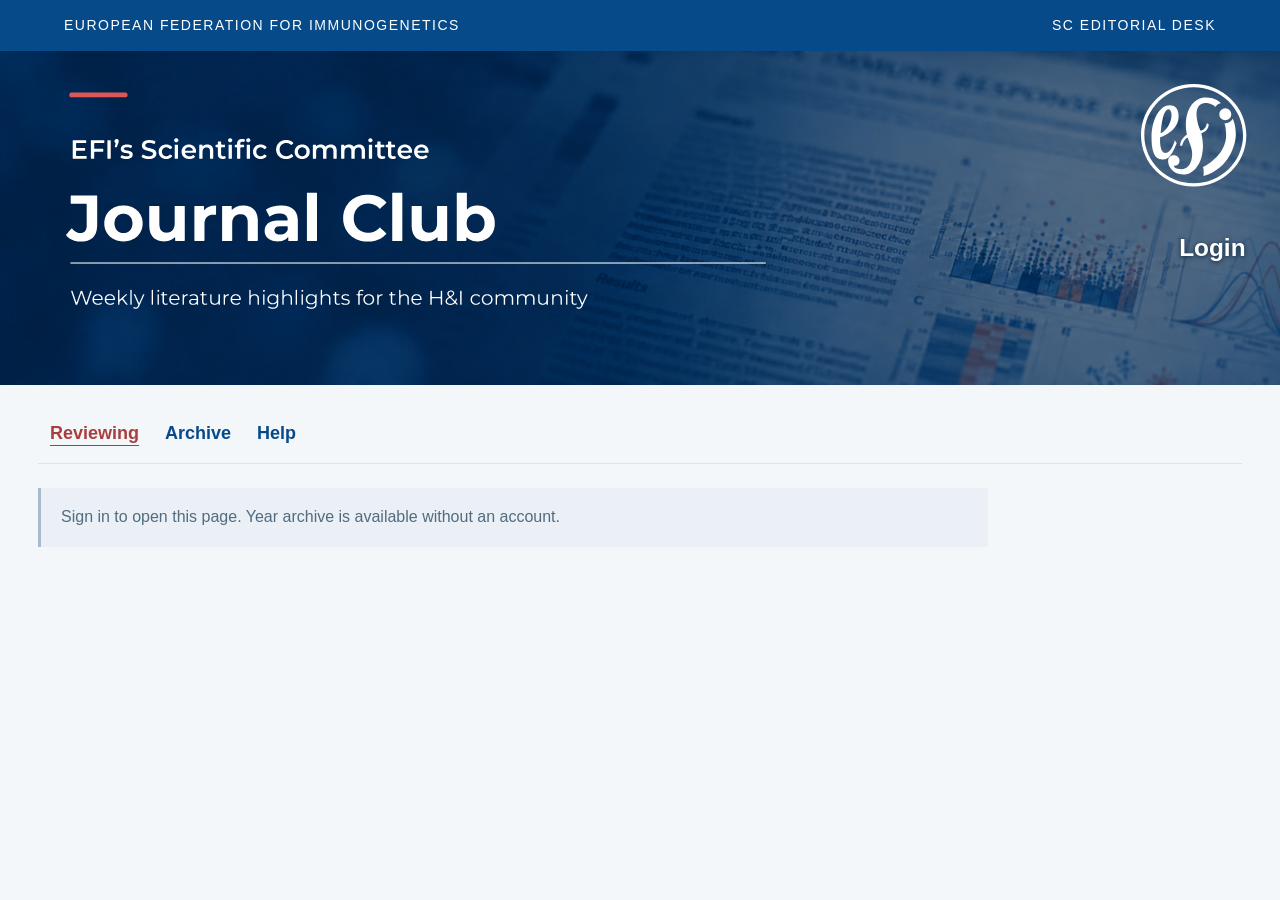
==== index.html @ dbf72e42 "Align banner identity above rule and duty text with subtitle" ====
<!doctype html><html lang="en" data-auth="guest"><head><meta charset="utf-8"><meta name="viewport" content="width=device-width,initial-scale=1"><title>EFI · Scientific Committee Journal Club</title><link rel="stylesheet" href="style.css?v=banner26"><style id="navigation-style">/* Critical navigation: the first paint already uses the final text-only menu. */
.site-nav{display:flex;flex-wrap:nowrap;align-items:stretch;gap:10px;margin:0 0 24px;padding:4px 4px 10px;border-bottom:1px solid #dce4eb;overflow-x:auto;overflow-y:hidden;scroll-padding-inline:6px;scrollbar-width:thin;scrollbar-color:#9fb5c9 transparent;-webkit-overflow-scrolling:touch}
.site-nav [hidden]{display:none!important}
.site-nav a,.site-nav a.access-locked{display:inline-flex;align-items:center;flex:0 0 auto;width:auto;min-height:40px;margin:0;padding:6px 8px;border:0;border-radius:0;background:transparent;box-shadow:none;color:#064a89;font:650 1.125rem/1.4 'Segoe UI',Arial,sans-serif;white-space:nowrap;text-decoration:none;text-underline-offset:6px;text-decoration-thickness:2px;transition:none}
.site-nav a[aria-current=page],.site-nav a.access-locked[aria-current=page]{color:#a83e3e;text-decoration:underline;text-decoration-color:currentColor}
.site-nav a:active{background:transparent;box-shadow:none}
.site-nav a:focus-visible{outline:3px solid #ac530b;outline-offset:3px}
@media(hover:hover){.site-nav a:hover,.site-nav a.access-locked:hover{color:#064a89;background:transparent;text-decoration:underline}.site-nav a[aria-current=page]:hover,.site-nav a.access-locked[aria-current=page]:hover{color:#a83e3e;background:transparent}}
@media(max-width:650px){.site-nav a,.site-nav a.access-locked{font-size:1.0625rem}}
@media(pointer:coarse){.site-nav a{min-height:44px}}
@media print{.site-nav{display:none}}
</style><script>try{const stored=JSON.parse(sessionStorage.getItem('efi-session')||'null');if(stored?.token&&stored.expiresAt>Date.now())document.documentElement.dataset.auth='pending'}catch{}</script></head><body data-page="review"><a class="skip-link" href="#main-content">Skip to main content</a><header><div class="top"><span>EUROPEAN FEDERATION FOR IMMUNOGENETICS</span><span>SC EDITORIAL DESK</span></div><div class="banner-frame"><img class="banner" src="assets/banner-background.png" width="2400" height="627" fetchpriority="high" alt="EFI Scientific Committee Journal Club"><img class="banner-type-overlay" src="assets/banner-type.svg" width="2400" height="627" alt="" aria-hidden="true"><img class="banner-logo-overlay" src="assets/efi-logo-white.svg" width="65" height="63" alt="" aria-hidden="true"><div class="banner-account"><button id="login-open" class="banner-account-trigger" type="button" aria-label="Login" aria-haspopup="dialog"><svg viewBox="0 0 340 48" aria-hidden="true"><text x="338" y="32" text-anchor="end">Login</text></svg></button><button id="account-name" class="banner-account-trigger" type="button" aria-haspopup="true" aria-expanded="false" aria-controls="account-menu" hidden><svg viewBox="0 0 340 100" aria-hidden="true"><text id="banner-first-name" x="338" y="28" text-anchor="end"></text><text id="banner-duty" class="banner-duty" x="338" y="81" text-anchor="end"></text></svg></button><div id="account-menu" class="banner-account-menu" hidden><button id="logout" type="button">Logout</button></div></div></div></header><main id="main-content" tabindex="-1"><nav class="site-nav" aria-label="Journal Club"><a href="index.html?ui=banner26" aria-current="page">Reviewing</a><a href="history.html?ui=banner26">Archive</a><a href="help.html?ui=banner26">Help</a><a href="announcement.html?ui=banner26" data-announcement-nav hidden>Announcement</a><a href="admin.html?ui=banner26" data-admin-nav hidden>Admin</a></nav><dialog id="login-dialog" class="login-dialog" aria-labelledby="login-heading"><button id="login-close" class="login-close secondary" type="button" aria-label="Close login">&#215;</button><form id="login-form"><h2 id="login-heading">Sign in</h2><div class="login-fields"><label>Email<input id="login-email" type="email" autocomplete="username" required maxlength="254"></label><label>Password<input id="login-password" type="password" autocomplete="current-password" required maxlength="256"></label><label id="password-confirm-label" hidden>Confirm password<input id="login-confirm" type="password" autocomplete="new-password" maxlength="256"></label></div><button id="login-submit" type="submit">Sign in</button><p class="help">All activated members can sign in to inspect the shortlist. Weekly decisions require the duty reviewer, Eric or Pietro. Eric, Pietro and EFI Office have year-round access to general administration. The newsletter pilot is restricted to Eric and Pietro. For activation or a password reset, contact Eric.</p></form><p id="login-message" role="status"></p></dialog><p id="access-notice" class="notice" role="status">Sign in to open this page. Year archive is available without an account.</p><div id="protected-content" hidden></div></main><script type="module" src="help.js?v=banner26"></script><script type="module" src="bootstrap.js?v=banner26"></script></body></html>
---- style.css ----
:root{--blue:#064a89;--ink:#183047;--muted:#596d7e;--line:#dce4eb;--bg:#f4f7fa;--coral:#de5757}*{box-sizing:border-box}body{margin:0;background:var(--bg);color:var(--ink);font:1.125rem/1.65 'Segoe UI',Arial,sans-serif}.top{background:var(--blue);color:white;padding:14px max(5vw,24px);display:flex;justify-content:space-between;font-size:0.875rem;letter-spacing:1.5px}.banner{width:100%;height:auto;display:block}main{max-width:1260px;margin:auto;padding:44px 28px}.intro{display:flex;justify-content:space-between;gap:28px;align-items:center}.eyebrow{font-size:0.875rem;font-weight:750;letter-spacing:2px;color:var(--blue);margin:0 0 12px}h1{font-size:clamp(2.125rem,4vw,3.25rem);line-height:1.15;letter-spacing:-1.5px;margin:0 0 12px}h2{font-size:1.625rem;margin:0 0 16px}.lead{color:var(--muted);margin:0}label{display:block;font-size:1rem;font-weight:600}input,select,textarea{font:inherit;color:inherit;width:100%;padding:11px;border:1px solid var(--line);border-radius:6px;background:white;margin:6px 0 14px}select{min-width:220px}.workflow{display:flex;gap:36px;border-top:1px solid var(--line);border-bottom:1px solid var(--line);padding:18px 0;margin-top:30px;color:var(--blue);font-size:1rem;font-weight:650}.notice{font-size:1rem;color:var(--muted);max-width:950px;margin:22px 0 32px}.layout{display:grid;grid-template-columns:minmax(0,1fr) 350px;gap:34px}.section-title{display:flex;align-items:baseline;justify-content:space-between}#progress{font-size:0.9375rem;color:var(--muted)}article{background:white;border:1px solid var(--line);border-radius:10px;padding:26px;margin-bottom:20px;border-top:3px solid var(--blue)}article[data-state=approved]{border-top-color:#278260}article[data-state=excluded]{border-top-color:var(--coral)}.article-index{font-size:0.875rem;letter-spacing:1.5px;color:var(--muted);text-transform:uppercase}.article-text{white-space:pre-wrap;overflow-wrap:anywhere;font-size:1.125rem;line-height:1.7}.source{color:var(--blue);font-size:1rem}.decisions{display:flex;gap:18px;margin-top:20px;border-top:1px solid var(--line);padding-top:18px;flex-wrap:wrap}.decisions label{display:flex;align-items:center;gap:7px;cursor:pointer}.decisions input{width:auto;margin:0;accent-color:var(--blue)}details{margin-top:18px}summary{cursor:pointer;font-size:1rem;color:var(--blue)}textarea{min-height:310px;font-size:1.0625rem;margin-top:15px}.export{position:sticky;top:24px;background:white;border:1px solid var(--line);padding:25px;border-radius:10px}.export p{font-size:1rem;color:var(--muted)}button,.button{display:block;width:100%;padding:13px 16px;background:var(--blue);color:white;font:600 1.0625rem/1.45 'Segoe UI',sans-serif;text-align:center;text-decoration:none;border:1px solid var(--blue);border-radius:6px;margin:10px 0;cursor:pointer}button:disabled{opacity:.4;cursor:not-allowed}.secondary{background:white;color:var(--blue)}.subtle{background:#edf3f8;color:var(--blue);border-color:transparent}button:focus-visible,a:focus-visible,input:focus-visible,textarea:focus-visible,select:focus-visible,summary:focus-visible{outline:3px solid #de9c57;outline-offset:3px}pre{white-space:pre-wrap;word-break:break-word;font:1rem/1.65 'Segoe UI',sans-serif;max-height:420px;overflow:auto}.count{font-variant-numeric:tabular-nums}footer{border-top:1px solid var(--line);margin-top:55px;padding-top:24px;color:var(--muted);font-size:0.9375rem}footer p{max-width:800px}#message{color:var(--blue)}@media(max-width:850px){.layout{grid-template-columns:1fr}.export{position:static}.intro{align-items:flex-start;flex-direction:column}.workflow{gap:15px;flex-wrap:wrap}.top span:last-child{display:none}main{padding:28px 18px}.banner{height:auto;min-height:0}article{padding:20px}}
[hidden]{display:none!important}
.sync{padding:10px;background:#edf5f1;color:#246345!important;border-radius:5px}.sync.error{background:#fff0eb;color:#a33c27!important}.year-links{display:flex;gap:10px;margin:25px 0}.year-links a{width:auto;margin:0}.post-text{font-size:1.125rem;line-height:1.8;max-height:none;overflow:visible}.asset-preview{width:100%;height:auto;border-radius:6px}.announcement-layout{margin-top:30px}.help{font-size:0.9375rem;color:var(--muted)}.archive-status{color:var(--muted);font-size:1rem}.archive-status.reviewed{color:#246345}.announcement-card{border-top-color:var(--coral)}#archive article>a{display:inline-block;width:auto}#archive li{margin:8px 0}

.account-panel,.admin-panel{background:white;border:1px solid var(--line);border-radius:10px;padding:22px;margin-bottom:28px}.account-toolbar{display:flex;align-items:center;gap:12px;flex-wrap:wrap}.account-toolbar p{flex:1;min-width:220px;margin:0;font-size:1.0625rem}.account-toolbar button{width:auto;margin:0}.login-fields{display:grid;grid-template-columns:repeat(auto-fit,minmax(220px,1fr));gap:18px}#login-submit{max-width:260px}.people-grid{display:grid;grid-template-columns:repeat(auto-fit,minmax(250px,1fr));gap:14px}.person-card{border:1px solid var(--line);border-radius:7px;padding:16px}.person-card p{font-size:0.9375rem;overflow-wrap:anywhere;margin:5px 0}.account-actions{display:flex;gap:8px;flex-wrap:wrap}.account-actions button{width:auto;font-size:0.9375rem;padding:8px}#admin-invitation{overflow-wrap:anywhere}#duty-year{max-width:150px}.table-scroll{overflow:auto}table{border-collapse:collapse;width:100%}th,td{text-align:left;border-bottom:1px solid var(--line);padding:10px}td select{margin:0}#duty-save{max-width:260px}#login-message,#admin-message{font-size:1.0625rem;color:var(--blue)}.account-toolbar .button{width:auto;margin:0}body[data-page=admin] .intro{margin-bottom:30px}.settings-grid{display:grid;grid-template-columns:1fr 1fr;gap:22px;max-width:700px}fieldset{border:1px solid var(--line);border-radius:8px;margin:20px 0;padding:22px}legend{font-weight:700;padding:0 8px}.toggle{display:flex;align-items:center;gap:10px}.toggle input{width:auto;margin:0}.control-help{display:flex;align-items:center;gap:8px}.control-help>button:first-child{flex:1}.help-hint{display:inline-flex;position:relative;align-items:center;justify-content:center;width:23px;height:23px;min-width:23px;padding:0;margin:0 5px;border-radius:50%;background:#e6eff7;border:1px solid #b8cddd;color:var(--blue);font:700 .875rem/1 Arial,sans-serif;vertical-align:middle;overflow:visible}.help-tooltip{display:none;position:absolute;bottom:calc(100% + 10px);right:-8px;width:260px;max-width:75vw;padding:13px 15px;background:#183047;color:white;border-radius:7px;font:400 1rem/1.6 'Segoe UI',Arial,sans-serif;text-align:left;box-shadow:0 4px 18px #18304733;z-index:100;pointer-events:auto}.help-hint:not([data-tooltip-dismissed]):hover .help-tooltip,.help-hint:not([data-tooltip-dismissed]):focus-visible .help-tooltip,.help-hint[aria-expanded=true] .help-tooltip{display:block}label>.help-hint .help-tooltip{left:0;right:auto}label>.help-hint{margin-bottom:8px}.help-copy details{background:white;border:1px solid var(--line);border-radius:8px;padding:18px;margin:14px 0}.help-copy summary{font-size:1.125rem;font-weight:650}.help-copy h2{margin-top:32px}@media(max-width:650px){.settings-grid{grid-template-columns:1fr}.help-tooltip{width:230px}.account-toolbar{align-items:stretch}fieldset{padding:16px}.account-toolbar .control-help{width:100%}}@media print{.help-hint{display:none!important}}
.control-help:has(>button[hidden]){display:none!important}
.member-add{background:#f4f7fa;border:1px solid var(--line);border-radius:8px;padding:20px;margin:16px 0 24px}.member-add h4{margin:0 0 14px;font-size:1.125rem}#member-add{max-width:250px}.danger{background:#fff4f2;color:#9d3026;border-color:#d8a19b}.danger:hover{background:#fbe1dc}dialog{width:min(580px,calc(100vw - 36px));max-height:85vh;overflow-y:auto;border:1px solid var(--line);border-radius:12px;padding:28px;color:var(--ink);box-shadow:0 15px 70px #18304755}dialog::backdrop{background:#18304799}dialog p{font-size:1.0625rem}.dialog-actions{display:flex;gap:14px}.dialog-actions>*{flex:1}#member-delete-error{color:#9d3026}#member-message{color:var(--blue)}@media(max-width:600px){.dialog-actions{flex-direction:column}dialog{padding:20px}}

/* Help page uses the shared site shell and controls. */
.workflow-image{display:block;width:100%;max-width:860px;height:auto;margin:30px auto}.help-actions{display:flex;gap:15px;flex-wrap:wrap}.help-actions .button{width:auto} .help-copy{margin-top:36px}@media print{.help-actions,header{display:none}main{padding:0}.workflow-image{max-height:95vh;width:auto;max-width:100%;margin:0 auto}.help-copy{display:none}}
.help-actions button{width:auto}
:root{--locked-blue:#687f93}a.access-locked{color:var(--locked-blue);border-color:#b9c9d6}a.access-locked:hover{color:#526e84;text-decoration:underline}.button.access-locked{background:#edf2f6;color:var(--locked-blue);border-color:#cbd7e1}.archive-post .post-text{max-height:none;overflow:visible}.archive-post .asset-preview{max-width:650px;margin-top:16px}#access-notice{background:#eaf0f5;border-left:3px solid #a7bbcd;padding:16px 20px;color:#526b80}
.nl-candidate h3{font-size:1.5rem;line-height:1.3;margin:0 0 12px}.nl-candidate.selected{border-color:#064a89;background:#f5f9fc}.nl-score{font-size:1rem;color:#064a89}.nl-dimensions{display:flex;gap:9px;flex-wrap:wrap;font-size:0.875rem}.nl-dimensions span{background:#e8f0f6;padding:4px 8px;border-radius:4px}.nl-dimensions b{margin-left:4px}#newsletter-fields label{display:block;margin:28px 0}#newsletter-fields label>.help{display:block;font-weight:400}#newsletter-fields textarea{min-height:100px}#newsletter-candidates details p{font-size:1rem}

.evidence-card{background:#f4f7fa;border:1px solid #d5dfe8;padding:14px;margin:16px 0}.evidence-card p{margin:10px 0}.evidence-card a{overflow-wrap:anywhere}#process-status p{margin:12px 0}

/* Reviewer desk: action first, explicit process states, responsive evidence cards. */
body[data-page=review] header,body[data-page=admin] header{background:white}body[data-page=review] main,body[data-page=admin] main{padding-top:24px}body[data-page=review] .account-panel{padding:12px 18px;margin-bottom:24px}.review-heading{display:flex;justify-content:space-between;align-items:center;gap:24px;margin:16px 0 26px}.review-heading h1{font-size:clamp(2.125rem,3.6vw,3rem)}.edition-picker{min-width:235px}.edition-picker select{margin-bottom:0}.process-overview{padding:20px 24px;background:#fff;border:1px solid var(--line);border-radius:12px;margin-bottom:20px}.process-overview h2{font-size:1.125rem;margin:0}.timezone-label{font-size:0.875rem;color:var(--muted)}.process-track{list-style:none;display:grid;grid-template-columns:repeat(5,1fr);padding:0;margin:20px 0;gap:12px}.process-track li{display:flex;gap:9px;align-items:center;font-size:0.9375rem;font-weight:650;color:var(--muted);border-bottom:3px solid var(--line);padding-bottom:14px}.step-number{display:grid;place-items:center;width:25px;height:25px;flex-shrink:0;background:#edf2f6;border-radius:50%;font-size:0.875rem}.process-track .complete{color:#246345;border-color:#278260}.complete .step-number{background:#e5f2eb}.process-track .current{color:var(--blue);border-color:var(--blue)}.current .step-number{background:var(--blue);color:#fff}.schedule-strip{border-top:1px solid var(--line);padding-top:12px;font-size:0.9375rem;color:var(--muted)}.review-brief{display:flex;justify-content:space-between;align-items:center;gap:30px;background:#eaf2f8;border-left:4px solid var(--blue);padding:22px 24px;margin:0 0 30px;border-radius:0 10px 10px 0}.review-brief h2{font-size:1.625rem;margin:0 0 8px}.review-brief p{font-size:1.0625rem;margin:6px 0;max-width:720px}.review-brief .eyebrow{font-size:0.875rem;margin-bottom:10px}.review-brief button{width:auto;min-width:205px;flex-shrink:0}.reviewer-layout{grid-template-columns:minmax(0,1fr) 335px;align-items:start;gap:26px}.review-filters{display:flex;gap:8px;flex-wrap:wrap;margin:0 0 18px}.review-filters button{background:transparent;color:var(--muted);border:1px solid var(--line);border-radius:22px;width:auto;padding:7px 12px;font-size:0.9375rem;margin:0}.review-filters button[aria-pressed=true]{background:var(--blue);border-color:var(--blue);color:#fff}.review-filters span{margin-left:5px;opacity:.8}.article-index{display:flex;justify-content:space-between;align-items:center}.decision-badge{font-size:0.875rem;letter-spacing:.4px;border-radius:20px;background:#edf2f6;padding:5px 9px;text-transform:none;color:var(--ink)}.decision-badge[data-state=approved]{background:#e4f3eb;color:#246345}.decision-badge[data-state=excluded]{background:#f9ece9;color:#8b382a}#articles article{scroll-margin-top:20px}#articles article:focus{outline:3px solid #de9c57;outline-offset:3px}.evidence-card{border-radius:7px;padding:14px 16px;margin:18px 0}.evidence-facts{display:grid;grid-template-columns:1fr 1fr;gap:16px}.evidence-facts p{font-size:0.9375rem;margin:0}.evidence-facts strong{display:block;color:var(--muted);font-size:0.875rem;letter-spacing:.6px;text-transform:uppercase;margin-bottom:4px}.evidence-card details{border-top:1px solid var(--line);padding-top:12px;margin-top:12px}.evidence-card details p{font-size:1rem}.decisions{gap:10px}.decisions label{border:1px solid var(--line);padding:8px 12px;border-radius:6px;font-size:0.9375rem;min-height:42px}.decisions label:has(input:checked){background:#edf3f8;border-color:var(--blue)}.decisions label:has(input:disabled){cursor:default}.review-sidebar{padding:22px;position:sticky;top:18px}.review-sidebar h2{font-size:1.625rem;line-height:1.3}.review-sidebar h2[data-tone=success]{color:#246345}.review-sidebar h2[data-tone=attention]{color:#9d3026}.review-sidebar .next-action{padding:12px;border-left:3px solid var(--blue);background:#f0f5f9;color:var(--ink)}.review-sidebar .save-area{border-top:1px solid var(--line);padding-top:12px;margin-top:18px}.text-button{background:transparent;border:0;color:var(--blue);text-align:left;padding:6px 0;width:auto;font-size:0.9375rem;text-decoration:underline}.review-sidebar input[readonly]{background:#f4f7fa;font-size:0.9375rem;padding:8px;margin-bottom:0}.review-sidebar details{border-top:1px solid var(--line);padding-top:14px}.review-sidebar summary{font-weight:650}.review-sidebar .count{display:block;color:var(--muted);font-size:0.875rem;font-weight:400;margin-top:5px}.post-preview pre:empty::before{content:'Approved articles will appear here. Nothing is published by previewing.';color:var(--muted)}.review-sidebar pre{font-size:0.9375rem;max-height:340px;overflow:auto}.manual-warning{background:#fff5e8;border-left:3px solid #c58535;padding:12px}.published-link{display:block;margin-top:10px}.future-options,.admin-settings{background:#fff;border:1px solid var(--line);border-radius:10px;padding:18px 22px;margin:20px 0}.future-options>summary,.admin-settings>summary{font-size:1.125rem;font-weight:650}.future-options .admin-panel,.admin-settings .admin-panel{border:0;padding:22px 0 0;margin:0}.future-options summary{color:var(--muted)}.process-overview .section-title{gap:12px}
@media(max-width:950px){.reviewer-layout{grid-template-columns:minmax(0,1fr) 300px;gap:18px}.review-brief{gap:20px}.review-brief button{min-width:170px}.review-sidebar{padding:18px}.process-track li{font-size:0.875rem;gap:6px}}
@media(max-width:760px){.review-heading{align-items:stretch;flex-direction:column;gap:14px}.edition-picker{min-width:0}.review-brief{flex-direction:column;align-items:stretch;padding:18px}.review-brief button{width:100%}.reviewer-layout{grid-template-columns:1fr}.review-sidebar{position:static}.process-overview{padding:16px}.process-track{gap:5px}.process-track li{flex-direction:column;align-items:flex-start;font-size:0.875rem;gap:7px;line-height:1.3}.timezone-label{font-size:0.875rem}.evidence-facts{gap:10px}body[data-page=review] main{padding:20px 14px}.review-heading h1{font-size:2.25rem}}
@media(prefers-reduced-motion:reduce){*{scroll-behavior:auto!important}}

/* Page-wide approved banner, with precisely aligned SVG typography and rules. */
.banner-frame{position:relative;width:100%;margin:0;line-height:0}.banner-frame>.banner{display:block;width:100%;max-width:none;height:auto;margin:0}.banner-type-overlay{position:absolute;inset:0;display:block;width:100%;height:100%;pointer-events:none}

/* Website-only background plate; publication downloads keep assets/banner.png. */
.banner-frame{aspect-ratio:2400/627;overflow:hidden}.banner-frame>.banner{height:100%;object-fit:cover;object-position:center}.banner-logo-overlay{position:absolute;left:89.1666667%;top:9.8883573%;width:8.2916667%;height:30.7814992%;pointer-events:none}.review-target{font-weight:650;color:var(--blue)}.last-decision-warning{padding:14px 18px;background:#fff5e8;border-left:4px solid #c58535;border-radius:5px;font-size:1.0625rem}.article-audit{font-size:0.9375rem;color:var(--muted);margin-top:16px}.text-diff{display:grid;grid-template-columns:1fr 1fr;gap:12px}.text-diff pre{margin:0;background:#f3f6f8;padding:12px;max-height:260px}.source-check-warning{border-left:3px solid #bd7e29;background:#fff5e8;padding:10px}.source-check-ok{color:#246345}.source-check-button{font-size:0.9375rem;padding:8px;background:#fff;color:var(--blue)}.technical-error summary{font-size:0.875rem}.technical-error pre{font-size:0.875rem}.reminder-config{font-size:1rem}@media(max-width:760px){.text-diff{grid-template-columns:1fr}}

/* Readable type at every breakpoint; rem units respect browser text preferences. */
html{-webkit-text-size-adjust:100%;text-size-adjust:100%}
label,summary{line-height:1.5}
input,select,textarea{font-size:1.0625rem;line-height:1.5}
h2{line-height:1.3}h3{line-height:1.4}
button,.button{min-height:46px;overflow-wrap:anywhere}
.help-hint{width:28px;height:28px;min-width:28px;min-height:28px}
.help-tooltip{line-height:1.6}
.article-index,.section-title{flex-wrap:wrap;gap:8px}
.process-track li{min-width:0;overflow-wrap:anywhere;line-height:1.5}
.step-number{width:30px;height:30px}
.review-sidebar .count,.review-sidebar pre{line-height:1.65}
@media(max-width:760px){
 .process-track{grid-template-columns:repeat(3,minmax(0,1fr));gap:14px 10px}
 .process-track li{font-size:.875rem;line-height:1.5}
 .timezone-label{font-size:.875rem}
 .section-title{align-items:flex-start}
 .article-index{align-items:flex-start}
 .evidence-facts{grid-template-columns:1fr;gap:14px}
}



/* Final interaction pass: all states retain readable text and keyboard focus. */
:root{--locked-blue:#50687c}
.visually-hidden{position:absolute;width:1px;height:1px;padding:0;margin:-1px;overflow:hidden;clip-path:inset(50%);white-space:nowrap;border:0}
.skip-link{position:fixed;top:12px;left:16px;z-index:1000;transform:translateY(-180%);background:#fff;color:var(--blue);border:2px solid var(--blue);padding:12px 18px;border-radius:6px;font-weight:700}
.skip-link:focus{transform:none}
button,.button{transition:background-color .15s ease,color .15s ease,border-color .15s ease}
button:focus-visible,a:focus-visible,input:focus-visible,textarea:focus-visible,select:focus-visible,summary:focus-visible{outline:3px solid #ac530b;outline-offset:3px}
button:disabled{opacity:1;background:#edf2f6;color:#526779;border-color:#c8d4de;cursor:not-allowed}
button:enabled:active,.button:active{box-shadow:inset 0 2px 4px #18304733}
.selection-notice{background:#eaf2f8;border-left:4px solid var(--blue);padding:16px 20px;margin:18px 0;max-width:none}
.selection-notice p{margin:0 0 12px}.selection-notice button{width:auto;margin:0}
.last-decision-warning{background:#fff3df;border-left:4px solid #a76014;padding:16px 20px;border-radius:6px;font-size:1.0625rem;font-weight:600}
.article-audit{font-size:.9375rem;color:var(--muted);line-height:1.6}
fieldset.decisions{border:0;border-top:1px solid var(--line);padding:18px 0 0;margin:20px 0 0;min-width:0}
.technical-error pre{font-size:.9375rem;background:#f4f7fa;padding:12px;border-radius:5px}
.review-target{font-weight:650;color:var(--blue)}
.help-hint[data-tooltip-dismissed] .help-tooltip{display:none}
@media(hover:hover){
 button:enabled:hover,.button:hover{background:#043964;border-color:#043964;color:#fff}
 button.secondary:enabled:hover,.button.secondary:hover{background:#e0ebf4;border-color:#064a89;color:#043964}
 button.subtle:enabled:hover,.button.subtle:hover{background:#dbe8f2;border-color:#b8cddd;color:#043964}
 button.danger:enabled:hover{background:#f8dcd6;border-color:#a7493c;color:#85281f}
 button.text-button:enabled:hover{background:#e6eff7;color:#043964;border-color:transparent;text-decoration:underline}
 button.help-hint:enabled:hover{background:#dbe8f2;color:#043964;border-color:#7b9eb8}
 .review-filters button:enabled:hover{background:#e0ebf4;color:#043964;border-color:#9bb6cc}
 .review-filters button[aria-pressed=true]:enabled:hover{background:#043964;color:#fff;border-color:#043964}
 .decisions label:has(input:enabled):hover{background:#edf3f8;border-color:#8faec8}
}
@media(prefers-reduced-motion:reduce){button,.button{transition:none}}

.danger:disabled:hover{background:#edf2f6;color:#526779;border-color:#c8d4de}

main:focus{outline:none}
.current-duty td{background:#eaf2f8}.current-duty strong{display:block;color:var(--blue);font-size:.9375rem}
.review-sidebar:has(.manual-options[open]),.review-sidebar:has(.review-history[open]){position:static}
@media(min-width:761px) and (max-height:900px){.review-sidebar{position:static}}
.decisions label{min-height:46px}

/* Compact text navigation: no button surfaces, no wrapping, no hover reflow. */
main{padding-top:24px}

@media(max-width:850px){main,body[data-page=review] main,body[data-page=admin] main{padding-top:20px;padding-inline:18px}}

/* Retain the account bar while a valid existing session is restored. */
html[data-auth=pending] #login-open,html[data-auth=pending] #access-notice{visibility:hidden}
.back-to-top{position:fixed;right:max(18px,env(safe-area-inset-right));bottom:max(18px,env(safe-area-inset-bottom));z-index:90;display:grid;place-items:center;width:48px;height:48px;min-height:48px;margin:0;padding:0;border:1px solid var(--blue);border-radius:50%;background:var(--blue);color:#fff;box-shadow:0 4px 16px #18304733}
.back-to-top svg{display:block;pointer-events:none}
@media print{.back-to-top{display:none!important}}

/* Banner account: SVG text over the website banner, with native controls for accessibility. */
.banner-frame{overflow:visible}
.banner-account{position:absolute;z-index:20;right:2.5%;top:51.3%;width:27%;min-width:240px;line-height:1.3}
.banner-account [hidden]{display:none!important}
.banner-account-trigger{display:block;width:100%;min-height:44px;margin:0;padding:0;border:0;border-radius:0;background:transparent;box-shadow:none;color:#fff;cursor:pointer;text-shadow:0 1px 4px #10283f}
.banner-account-trigger svg{display:block;width:100%;height:auto;overflow:visible;fill:currentColor;font:600 24px 'Segoe UI',Arial,sans-serif}
.banner-account-trigger .banner-duty{font-size:18px;font-weight:400}
.banner-account-trigger:hover,.banner-account-trigger:enabled:hover,.banner-account-trigger:active{background:transparent;border:0;color:#fff;box-shadow:none}
.banner-account-trigger:hover text:first-child{text-decoration:underline;text-underline-offset:5px}
.banner-account-trigger:focus-visible{outline:3px solid #fff;outline-offset:5px}
.banner-account-menu{position:absolute;right:0;top:100%;min-width:130px;padding:4px;background:#fff;border:1px solid var(--line);border-radius:6px;box-shadow:0 6px 20px #10283f33;line-height:1.4}
.banner-account-menu button{display:block;width:100%;margin:0;padding:10px 18px;background:#fff;color:var(--blue);border:0;text-align:left;font-size:1rem}
.banner-account-menu button:enabled:hover{background:#e0ebf4;color:#043964}
.login-dialog{position:fixed;width:min(600px,calc(100% - 32px));max-height:calc(100dvh - 40px);overflow:auto;padding:28px;border:1px solid var(--line);border-radius:12px;background:#fff;color:var(--ink);box-shadow:0 18px 60px #10283f55;font:inherit}
.login-dialog::backdrop{background:#10283f88}
.login-dialog h2{margin-top:0;padding-right:40px}
.login-close{position:absolute;right:12px;top:12px;width:40px;min-height:40px;padding:0;margin:0;font-size:1.5rem}
.login-dialog .login-fields{display:grid;grid-template-columns:1fr;gap:12px}
.login-dialog input{width:100%}
.login-dialog #login-message:empty{display:none}
@media(max-width:650px){
 .banner-frame{min-height:230px;aspect-ratio:auto}
 .banner-frame>.banner{position:absolute;inset:0;clip-path:inset(10.5% 0);transform:scaleY(1.27)}
 .banner-type-overlay{height:calc(100% - 70px);object-fit:contain;object-position:top}
 .banner-logo-overlay{top:12px;right:16px;left:auto;width:45px;height:45px}
 .banner-account{top:auto;bottom:10px;right:16px;width:280px;min-width:0;max-width:calc(100% - 32px)}
 .banner-account-trigger svg{max-height:none}
}
@media print{.banner-account,.login-dialog{display:none!important}}
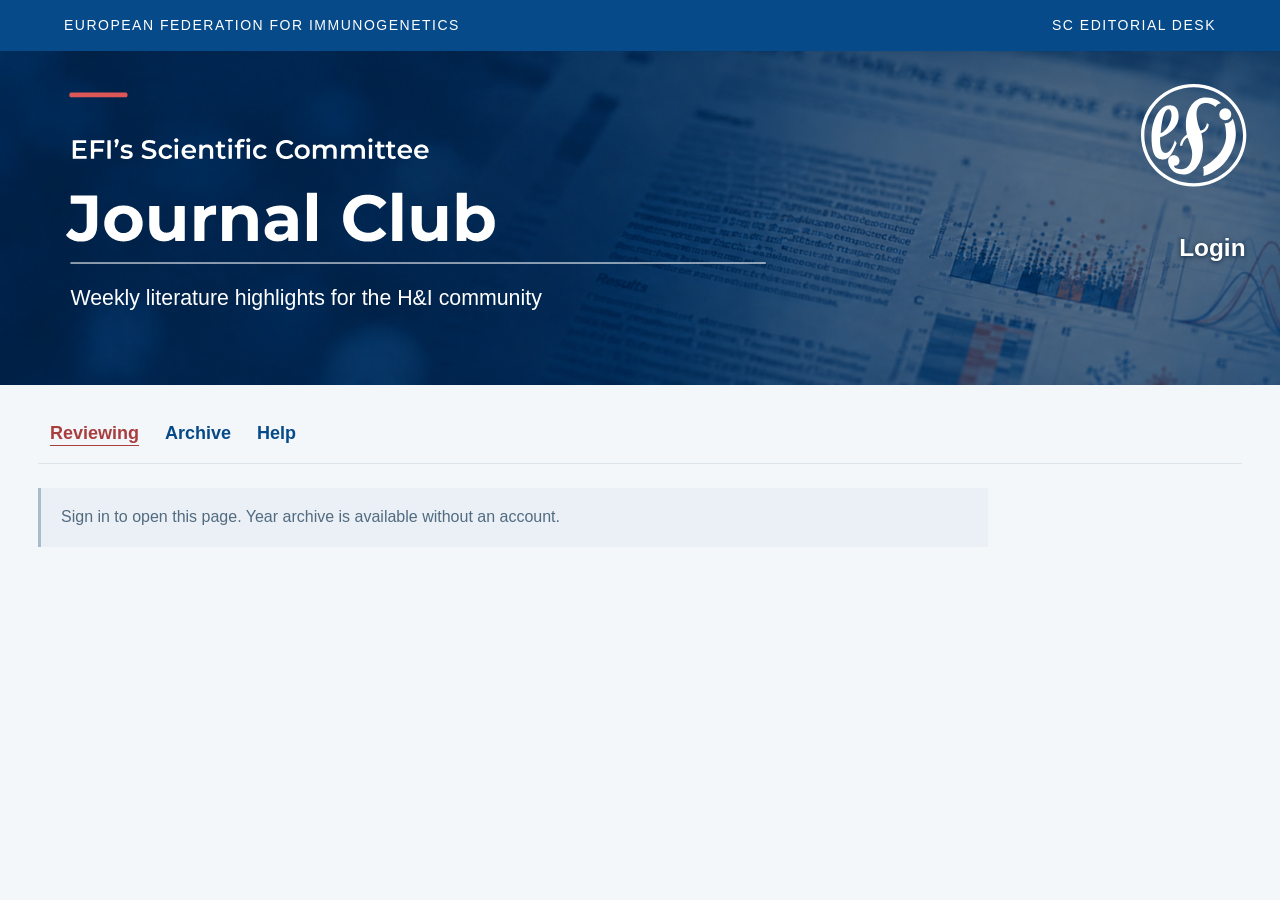
==== commit 8798a3b2: "Use identical SVG font family and rendered size for banner subtitle and duty" ====
--- a/index.html
+++ b/index.html
@@ -1,4 +1,4 @@
-<!doctype html><html lang="en" data-auth="guest"><head><meta charset="utf-8"><meta name="viewport" content="width=device-width,initial-scale=1"><title>EFI · Scientific Committee Journal Club</title><link rel="stylesheet" href="style.css?v=banner26"><style id="navigation-style">/* Critical navigation: the first paint already uses the final text-only menu. */
+<!doctype html><html lang="en" data-auth="guest"><head><meta charset="utf-8"><meta name="viewport" content="width=device-width,initial-scale=1"><title>EFI · Scientific Committee Journal Club</title><link rel="stylesheet" href="style.css?v=banner28"><style id="navigation-style">/* Critical navigation: the first paint already uses the final text-only menu. */
 .site-nav{display:flex;flex-wrap:nowrap;align-items:stretch;gap:10px;margin:0 0 24px;padding:4px 4px 10px;border-bottom:1px solid #dce4eb;overflow-x:auto;overflow-y:hidden;scroll-padding-inline:6px;scrollbar-width:thin;scrollbar-color:#9fb5c9 transparent;-webkit-overflow-scrolling:touch}
 .site-nav [hidden]{display:none!important}
 .site-nav a,.site-nav a.access-locked{display:inline-flex;align-items:center;flex:0 0 auto;width:auto;min-height:40px;margin:0;padding:6px 8px;border:0;border-radius:0;background:transparent;box-shadow:none;color:#064a89;font:650 1.125rem/1.4 'Segoe UI',Arial,sans-serif;white-space:nowrap;text-decoration:none;text-underline-offset:6px;text-decoration-thickness:2px;transition:none}
@@ -9,4 +9,4 @@
 @media(max-width:650px){.site-nav a,.site-nav a.access-locked{font-size:1.0625rem}}
 @media(pointer:coarse){.site-nav a{min-height:44px}}
 @media print{.site-nav{display:none}}
-</style><script>try{const stored=JSON.parse(sessionStorage.getItem('efi-session')||'null');if(stored?.token&&stored.expiresAt>Date.now())document.documentElement.dataset.auth='pending'}catch{}</script></head><body data-page="review"><a class="skip-link" href="#main-content">Skip to main content</a><header><div class="top"><span>EUROPEAN FEDERATION FOR IMMUNOGENETICS</span><span>SC EDITORIAL DESK</span></div><div class="banner-frame"><img class="banner" src="assets/banner-background.png" width="2400" height="627" fetchpriority="high" alt="EFI Scientific Committee Journal Club"><img class="banner-type-overlay" src="assets/banner-type.svg" width="2400" height="627" alt="" aria-hidden="true"><img class="banner-logo-overlay" src="assets/efi-logo-white.svg" width="65" height="63" alt="" aria-hidden="true"><div class="banner-account"><button id="login-open" class="banner-account-trigger" type="button" aria-label="Login" aria-haspopup="dialog"><svg viewBox="0 0 340 48" aria-hidden="true"><text x="338" y="32" text-anchor="end">Login</text></svg></button><button id="account-name" class="banner-account-trigger" type="button" aria-haspopup="true" aria-expanded="false" aria-controls="account-menu" hidden><svg viewBox="0 0 340 100" aria-hidden="true"><text id="banner-first-name" x="338" y="28" text-anchor="end"></text><text id="banner-duty" class="banner-duty" x="338" y="81" text-anchor="end"></text></svg></button><div id="account-menu" class="banner-account-menu" hidden><button id="logout" type="button">Logout</button></div></div></div></header><main id="main-content" tabindex="-1"><nav class="site-nav" aria-label="Journal Club"><a href="index.html?ui=banner26" aria-current="page">Reviewing</a><a href="history.html?ui=banner26">Archive</a><a href="help.html?ui=banner26">Help</a><a href="announcement.html?ui=banner26" data-announcement-nav hidden>Announcement</a><a href="admin.html?ui=banner26" data-admin-nav hidden>Admin</a></nav><dialog id="login-dialog" class="login-dialog" aria-labelledby="login-heading"><button id="login-close" class="login-close secondary" type="button" aria-label="Close login">&#215;</button><form id="login-form"><h2 id="login-heading">Sign in</h2><div class="login-fields"><label>Email<input id="login-email" type="email" autocomplete="username" required maxlength="254"></label><label>Password<input id="login-password" type="password" autocomplete="current-password" required maxlength="256"></label><label id="password-confirm-label" hidden>Confirm password<input id="login-confirm" type="password" autocomplete="new-password" maxlength="256"></label></div><button id="login-submit" type="submit">Sign in</button><p class="help">All activated members can sign in to inspect the shortlist. Weekly decisions require the duty reviewer, Eric or Pietro. Eric, Pietro and EFI Office have year-round access to general administration. The newsletter pilot is restricted to Eric and Pietro. For activation or a password reset, contact Eric.</p></form><p id="login-message" role="status"></p></dialog><p id="access-notice" class="notice" role="status">Sign in to open this page. Year archive is available without an account.</p><div id="protected-content" hidden></div></main><script type="module" src="help.js?v=banner26"></script><script type="module" src="bootstrap.js?v=banner26"></script></body></html>
+</style><script>try{const stored=JSON.parse(sessionStorage.getItem('efi-session')||'null');if(stored?.token&&stored.expiresAt>Date.now())document.documentElement.dataset.auth='pending'}catch{}</script></head><body data-page="review"><a class="skip-link" href="#main-content">Skip to main content</a><header><div class="top"><span>EUROPEAN FEDERATION FOR IMMUNOGENETICS</span><span>SC EDITORIAL DESK</span></div><div class="banner-frame"><img class="banner" src="assets/banner-background.png" width="2400" height="627" fetchpriority="high" alt="EFI Scientific Committee Journal Club"><img class="banner-type-overlay" src="assets/banner-type.svg?v=banner28" width="2400" height="627" alt="" aria-hidden="true"><img class="banner-logo-overlay" src="assets/efi-logo-white.svg" width="65" height="63" alt="" aria-hidden="true"><div class="banner-account"><button id="login-open" class="banner-account-trigger" type="button" aria-label="Login" aria-haspopup="dialog"><svg viewBox="0 0 340 48" aria-hidden="true"><text x="338" y="32" text-anchor="end">Login</text></svg></button><button id="account-name" class="banner-account-trigger" type="button" aria-haspopup="true" aria-expanded="false" aria-controls="account-menu" hidden><svg viewBox="0 0 340 100" aria-hidden="true"><text id="banner-first-name" x="338" y="28" text-anchor="end"></text><text id="banner-duty" class="banner-duty" x="338" y="81" text-anchor="end"></text></svg></button><div id="account-menu" class="banner-account-menu" hidden><button id="logout" type="button">Logout</button></div></div></div></header><main id="main-content" tabindex="-1"><nav class="site-nav" aria-label="Journal Club"><a href="index.html?ui=banner28" aria-current="page">Reviewing</a><a href="history.html?ui=banner28">Archive</a><a href="help.html?ui=banner28">Help</a><a href="announcement.html?ui=banner28" data-announcement-nav hidden>Announcement</a><a href="admin.html?ui=banner28" data-admin-nav hidden>Admin</a></nav><dialog id="login-dialog" class="login-dialog" aria-labelledby="login-heading"><button id="login-close" class="login-close secondary" type="button" aria-label="Close login">&#215;</button><form id="login-form"><h2 id="login-heading">Sign in</h2><div class="login-fields"><label>Email<input id="login-email" type="email" autocomplete="username" required maxlength="254"></label><label>Password<input id="login-password" type="password" autocomplete="current-password" required maxlength="256"></label><label id="password-confirm-label" hidden>Confirm password<input id="login-confirm" type="password" autocomplete="new-password" maxlength="256"></label></div><button id="login-submit" type="submit">Sign in</button><p class="help">All activated members can sign in to inspect the shortlist. Weekly decisions require the duty reviewer, Eric or Pietro. Eric, Pietro and EFI Office have year-round access to general administration. The newsletter pilot is restricted to Eric and Pietro. For activation or a password reset, contact Eric.</p></form><p id="login-message" role="status"></p></dialog><p id="access-notice" class="notice" role="status">Sign in to open this page. Year archive is available without an account.</p><div id="protected-content" hidden></div></main><script type="module" src="help.js?v=banner28"></script><script type="module" src="bootstrap.js?v=banner28"></script></body></html>
--- a/style.css
+++ b/style.css
@@ -104,7 +104,7 @@
 .banner-account [hidden]{display:none!important}
 .banner-account-trigger{display:block;width:100%;min-height:44px;margin:0;padding:0;border:0;border-radius:0;background:transparent;box-shadow:none;color:#fff;cursor:pointer;text-shadow:0 1px 4px #10283f}
 .banner-account-trigger svg{display:block;width:100%;height:auto;overflow:visible;fill:currentColor;font:600 24px 'Segoe UI',Arial,sans-serif}
-.banner-account-trigger .banner-duty{font-size:18px;font-weight:400}
+.banner-account-trigger .banner-duty{font-family:'Segoe UI',Arial,sans-serif;font-size:20.987654321px;font-weight:400;letter-spacing:0}
 .banner-account-trigger:hover,.banner-account-trigger:enabled:hover,.banner-account-trigger:active{background:transparent;border:0;color:#fff;box-shadow:none}
 .banner-account-trigger:hover text:first-child{text-decoration:underline;text-underline-offset:5px}
 .banner-account-trigger:focus-visible{outline:3px solid #fff;outline-offset:5px}
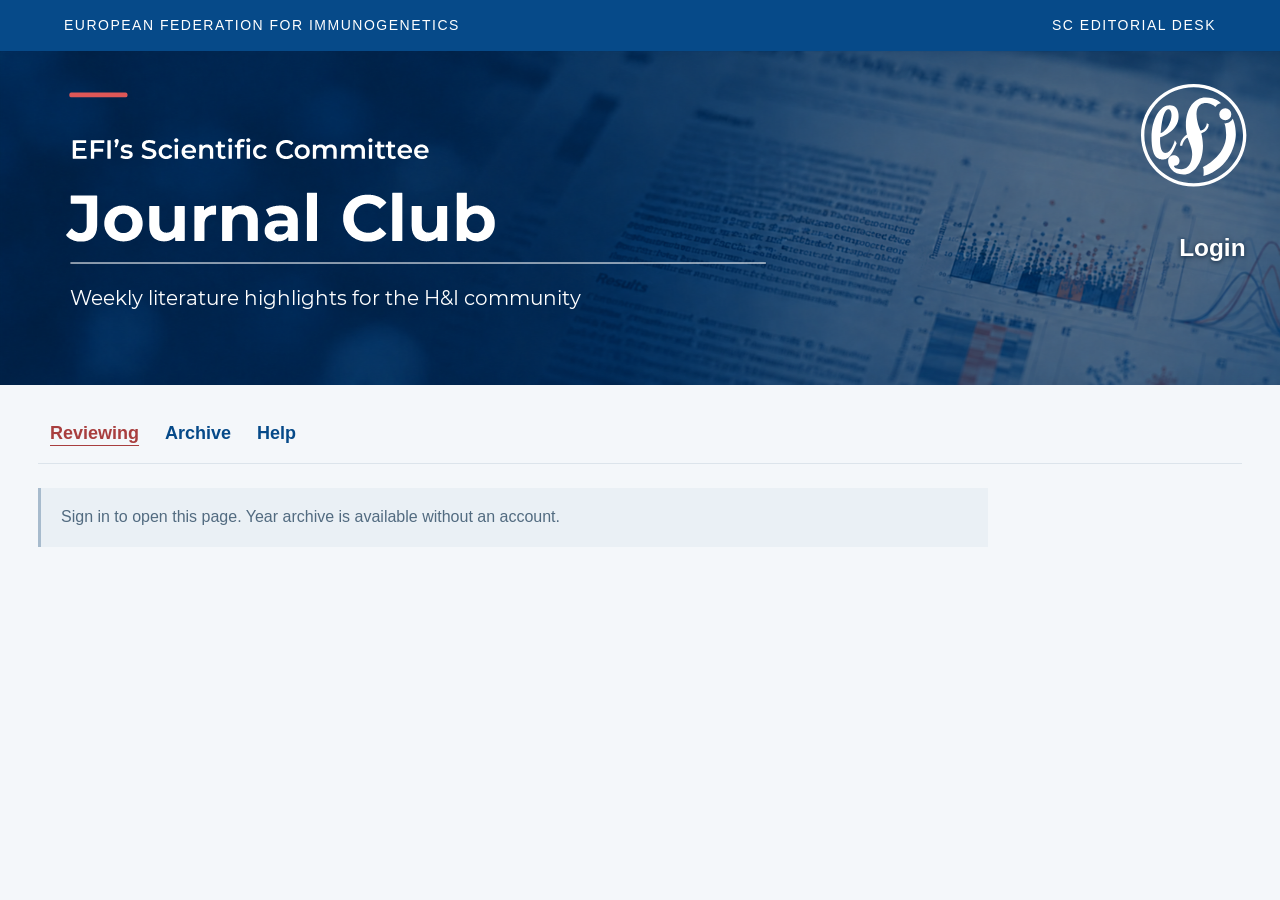
==== commit b448c51d: "Restore original Montserrat typography for both banner subtitle lines" ====
--- a/index.html
+++ b/index.html
@@ -1,4 +1,4 @@
-<!doctype html><html lang="en" data-auth="guest"><head><meta charset="utf-8"><meta name="viewport" content="width=device-width,initial-scale=1"><title>EFI · Scientific Committee Journal Club</title><link rel="stylesheet" href="style.css?v=banner28"><style id="navigation-style">/* Critical navigation: the first paint already uses the final text-only menu. */
+<!doctype html><html lang="en" data-auth="guest"><head><meta charset="utf-8"><meta name="viewport" content="width=device-width,initial-scale=1"><title>EFI · Scientific Committee Journal Club</title><link rel="stylesheet" href="style.css?v=banner29"><style id="navigation-style">/* Critical navigation: the first paint already uses the final text-only menu. */
 .site-nav{display:flex;flex-wrap:nowrap;align-items:stretch;gap:10px;margin:0 0 24px;padding:4px 4px 10px;border-bottom:1px solid #dce4eb;overflow-x:auto;overflow-y:hidden;scroll-padding-inline:6px;scrollbar-width:thin;scrollbar-color:#9fb5c9 transparent;-webkit-overflow-scrolling:touch}
 .site-nav [hidden]{display:none!important}
 .site-nav a,.site-nav a.access-locked{display:inline-flex;align-items:center;flex:0 0 auto;width:auto;min-height:40px;margin:0;padding:6px 8px;border:0;border-radius:0;background:transparent;box-shadow:none;color:#064a89;font:650 1.125rem/1.4 'Segoe UI',Arial,sans-serif;white-space:nowrap;text-decoration:none;text-underline-offset:6px;text-decoration-thickness:2px;transition:none}
@@ -9,4 +9,4 @@
 @media(max-width:650px){.site-nav a,.site-nav a.access-locked{font-size:1.0625rem}}
 @media(pointer:coarse){.site-nav a{min-height:44px}}
 @media print{.site-nav{display:none}}
-</style><script>try{const stored=JSON.parse(sessionStorage.getItem('efi-session')||'null');if(stored?.token&&stored.expiresAt>Date.now())document.documentElement.dataset.auth='pending'}catch{}</script></head><body data-page="review"><a class="skip-link" href="#main-content">Skip to main content</a><header><div class="top"><span>EUROPEAN FEDERATION FOR IMMUNOGENETICS</span><span>SC EDITORIAL DESK</span></div><div class="banner-frame"><img class="banner" src="assets/banner-background.png" width="2400" height="627" fetchpriority="high" alt="EFI Scientific Committee Journal Club"><img class="banner-type-overlay" src="assets/banner-type.svg?v=banner28" width="2400" height="627" alt="" aria-hidden="true"><img class="banner-logo-overlay" src="assets/efi-logo-white.svg" width="65" height="63" alt="" aria-hidden="true"><div class="banner-account"><button id="login-open" class="banner-account-trigger" type="button" aria-label="Login" aria-haspopup="dialog"><svg viewBox="0 0 340 48" aria-hidden="true"><text x="338" y="32" text-anchor="end">Login</text></svg></button><button id="account-name" class="banner-account-trigger" type="button" aria-haspopup="true" aria-expanded="false" aria-controls="account-menu" hidden><svg viewBox="0 0 340 100" aria-hidden="true"><text id="banner-first-name" x="338" y="28" text-anchor="end"></text><text id="banner-duty" class="banner-duty" x="338" y="81" text-anchor="end"></text></svg></button><div id="account-menu" class="banner-account-menu" hidden><button id="logout" type="button">Logout</button></div></div></div></header><main id="main-content" tabindex="-1"><nav class="site-nav" aria-label="Journal Club"><a href="index.html?ui=banner28" aria-current="page">Reviewing</a><a href="history.html?ui=banner28">Archive</a><a href="help.html?ui=banner28">Help</a><a href="announcement.html?ui=banner28" data-announcement-nav hidden>Announcement</a><a href="admin.html?ui=banner28" data-admin-nav hidden>Admin</a></nav><dialog id="login-dialog" class="login-dialog" aria-labelledby="login-heading"><button id="login-close" class="login-close secondary" type="button" aria-label="Close login">&#215;</button><form id="login-form"><h2 id="login-heading">Sign in</h2><div class="login-fields"><label>Email<input id="login-email" type="email" autocomplete="username" required maxlength="254"></label><label>Password<input id="login-password" type="password" autocomplete="current-password" required maxlength="256"></label><label id="password-confirm-label" hidden>Confirm password<input id="login-confirm" type="password" autocomplete="new-password" maxlength="256"></label></div><button id="login-submit" type="submit">Sign in</button><p class="help">All activated members can sign in to inspect the shortlist. Weekly decisions require the duty reviewer, Eric or Pietro. Eric, Pietro and EFI Office have year-round access to general administration. The newsletter pilot is restricted to Eric and Pietro. For activation or a password reset, contact Eric.</p></form><p id="login-message" role="status"></p></dialog><p id="access-notice" class="notice" role="status">Sign in to open this page. Year archive is available without an account.</p><div id="protected-content" hidden></div></main><script type="module" src="help.js?v=banner28"></script><script type="module" src="bootstrap.js?v=banner28"></script></body></html>
+</style><script>try{const stored=JSON.parse(sessionStorage.getItem('efi-session')||'null');if(stored?.token&&stored.expiresAt>Date.now())document.documentElement.dataset.auth='pending'}catch{}</script></head><body data-page="review"><a class="skip-link" href="#main-content">Skip to main content</a><header><div class="top"><span>EUROPEAN FEDERATION FOR IMMUNOGENETICS</span><span>SC EDITORIAL DESK</span></div><div class="banner-frame"><img class="banner" src="assets/banner-background.png" width="2400" height="627" fetchpriority="high" alt="EFI Scientific Committee Journal Club"><img class="banner-type-overlay" src="assets/banner-type.svg?v=banner29" width="2400" height="627" alt="" aria-hidden="true"><img class="banner-logo-overlay" src="assets/efi-logo-white.svg" width="65" height="63" alt="" aria-hidden="true"><div class="banner-account"><button id="login-open" class="banner-account-trigger" type="button" aria-label="Login" aria-haspopup="dialog"><svg viewBox="0 0 340 48" aria-hidden="true"><text x="338" y="32" text-anchor="end">Login</text></svg></button><button id="account-name" class="banner-account-trigger" type="button" aria-haspopup="true" aria-expanded="false" aria-controls="account-menu" hidden><svg viewBox="0 0 340 100" aria-hidden="true"><text id="banner-first-name" x="338" y="28" text-anchor="end"></text><text id="banner-duty" class="banner-duty" x="338" y="81" text-anchor="end"></text></svg></button><div id="account-menu" class="banner-account-menu" hidden><button id="logout" type="button">Logout</button></div></div></div></header><main id="main-content" tabindex="-1"><nav class="site-nav" aria-label="Journal Club"><a href="index.html?ui=banner29" aria-current="page">Reviewing</a><a href="history.html?ui=banner29">Archive</a><a href="help.html?ui=banner29">Help</a><a href="announcement.html?ui=banner29" data-announcement-nav hidden>Announcement</a><a href="admin.html?ui=banner29" data-admin-nav hidden>Admin</a></nav><dialog id="login-dialog" class="login-dialog" aria-labelledby="login-heading"><button id="login-close" class="login-close secondary" type="button" aria-label="Close login">&#215;</button><form id="login-form"><h2 id="login-heading">Sign in</h2><div class="login-fields"><label>Email<input id="login-email" type="email" autocomplete="username" required maxlength="254"></label><label>Password<input id="login-password" type="password" autocomplete="current-password" required maxlength="256"></label><label id="password-confirm-label" hidden>Confirm password<input id="login-confirm" type="password" autocomplete="new-password" maxlength="256"></label></div><button id="login-submit" type="submit">Sign in</button><p class="help">All activated members can sign in to inspect the shortlist. Weekly decisions require the duty reviewer, Eric or Pietro. Eric, Pietro and EFI Office have year-round access to general administration. The newsletter pilot is restricted to Eric and Pietro. For activation or a password reset, contact Eric.</p></form><p id="login-message" role="status"></p></dialog><p id="access-notice" class="notice" role="status">Sign in to open this page. Year archive is available without an account.</p><div id="protected-content" hidden></div></main><script type="module" src="help.js?v=banner29"></script><script type="module" src="bootstrap.js?v=banner29"></script></body></html>
--- a/style.css
+++ b/style.css
@@ -104,7 +104,7 @@
 .banner-account [hidden]{display:none!important}
 .banner-account-trigger{display:block;width:100%;min-height:44px;margin:0;padding:0;border:0;border-radius:0;background:transparent;box-shadow:none;color:#fff;cursor:pointer;text-shadow:0 1px 4px #10283f}
 .banner-account-trigger svg{display:block;width:100%;height:auto;overflow:visible;fill:currentColor;font:600 24px 'Segoe UI',Arial,sans-serif}
-.banner-account-trigger .banner-duty{font-family:'Segoe UI',Arial,sans-serif;font-size:20.987654321px;font-weight:400;letter-spacing:0}
+.banner-account-trigger .banner-duty{font-family:'EFI Montserrat',Montserrat,sans-serif;font-size:19.675925926px;font-weight:400;letter-spacing:0;text-shadow:none}
 .banner-account-trigger:hover,.banner-account-trigger:enabled:hover,.banner-account-trigger:active{background:transparent;border:0;color:#fff;box-shadow:none}
 .banner-account-trigger:hover text:first-child{text-decoration:underline;text-underline-offset:5px}
 .banner-account-trigger:focus-visible{outline:3px solid #fff;outline-offset:5px}
@@ -127,3 +127,5 @@
  .banner-account-trigger svg{max-height:none}
 }
 @media print{.banner-account,.login-dialog{display:none!important}}
+
+@font-face{font-family:"EFI Montserrat";src:url("assets/fonts/montserrat-regular.woff") format("woff");font-weight:400;font-style:normal;font-display:swap}
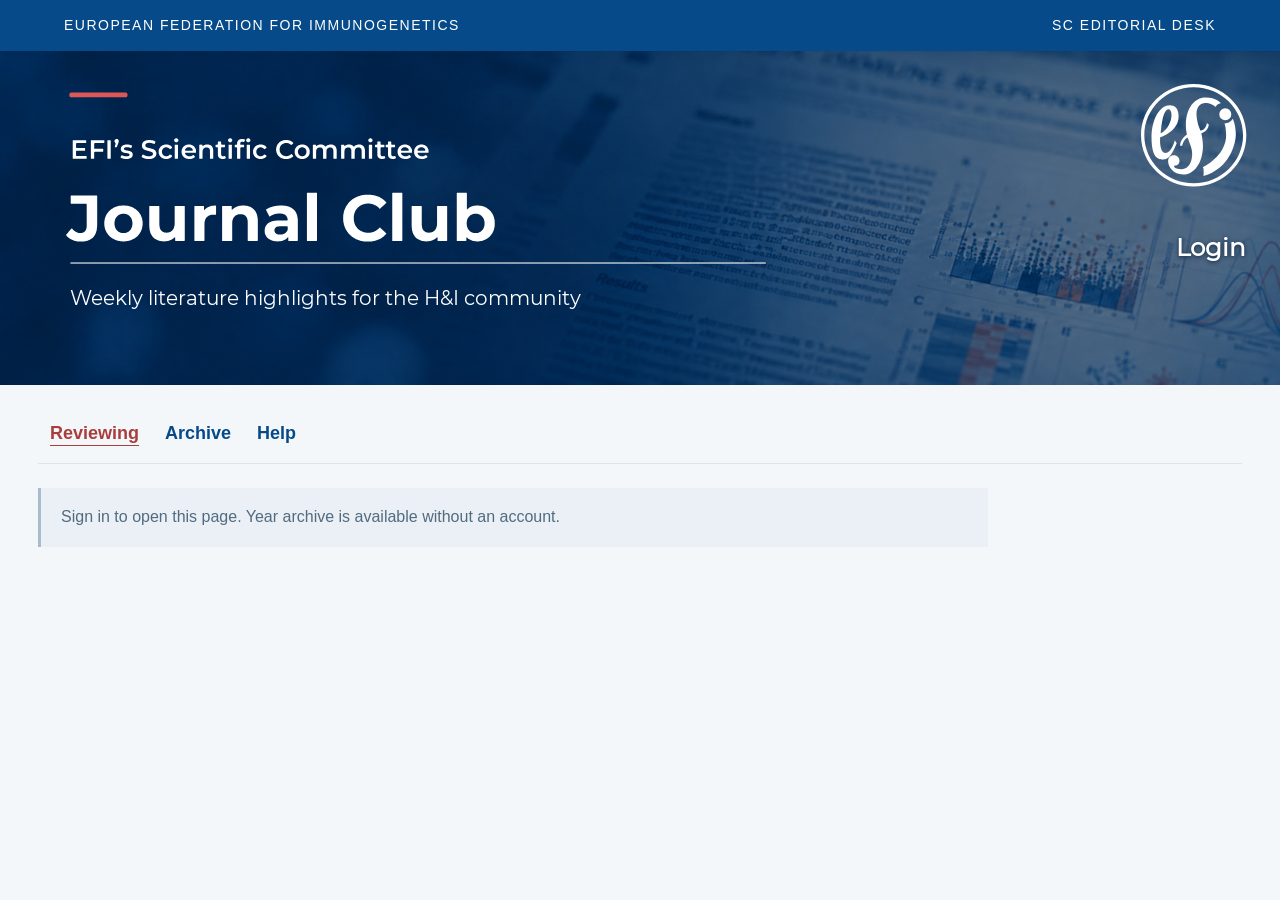
==== commit 4eb78fe0: "Use Montserrat for banner account name and login" ====
--- a/index.html
+++ b/index.html
@@ -1,4 +1,4 @@
-<!doctype html><html lang="en" data-auth="guest"><head><meta charset="utf-8"><meta name="viewport" content="width=device-width,initial-scale=1"><title>EFI · Scientific Committee Journal Club</title><link rel="stylesheet" href="style.css?v=banner29"><style id="navigation-style">/* Critical navigation: the first paint already uses the final text-only menu. */
+<!doctype html><html lang="en" data-auth="guest"><head><meta charset="utf-8"><meta name="viewport" content="width=device-width,initial-scale=1"><title>EFI · Scientific Committee Journal Club</title><link rel="stylesheet" href="style.css?v=banner30"><style id="navigation-style">/* Critical navigation: the first paint already uses the final text-only menu. */
 .site-nav{display:flex;flex-wrap:nowrap;align-items:stretch;gap:10px;margin:0 0 24px;padding:4px 4px 10px;border-bottom:1px solid #dce4eb;overflow-x:auto;overflow-y:hidden;scroll-padding-inline:6px;scrollbar-width:thin;scrollbar-color:#9fb5c9 transparent;-webkit-overflow-scrolling:touch}
 .site-nav [hidden]{display:none!important}
 .site-nav a,.site-nav a.access-locked{display:inline-flex;align-items:center;flex:0 0 auto;width:auto;min-height:40px;margin:0;padding:6px 8px;border:0;border-radius:0;background:transparent;box-shadow:none;color:#064a89;font:650 1.125rem/1.4 'Segoe UI',Arial,sans-serif;white-space:nowrap;text-decoration:none;text-underline-offset:6px;text-decoration-thickness:2px;transition:none}
--- a/style.css
+++ b/style.css
@@ -103,7 +103,7 @@
 .banner-account{position:absolute;z-index:20;right:2.5%;top:51.3%;width:27%;min-width:240px;line-height:1.3}
 .banner-account [hidden]{display:none!important}
 .banner-account-trigger{display:block;width:100%;min-height:44px;margin:0;padding:0;border:0;border-radius:0;background:transparent;box-shadow:none;color:#fff;cursor:pointer;text-shadow:0 1px 4px #10283f}
-.banner-account-trigger svg{display:block;width:100%;height:auto;overflow:visible;fill:currentColor;font:600 24px 'Segoe UI',Arial,sans-serif}
+.banner-account-trigger svg{display:block;width:100%;height:auto;overflow:visible;fill:currentColor;font:600 24px 'EFI Montserrat',Montserrat,sans-serif}
 .banner-account-trigger .banner-duty{font-family:'EFI Montserrat',Montserrat,sans-serif;font-size:19.675925926px;font-weight:400;letter-spacing:0;text-shadow:none}
 .banner-account-trigger:hover,.banner-account-trigger:enabled:hover,.banner-account-trigger:active{background:transparent;border:0;color:#fff;box-shadow:none}
 .banner-account-trigger:hover text:first-child{text-decoration:underline;text-underline-offset:5px}
